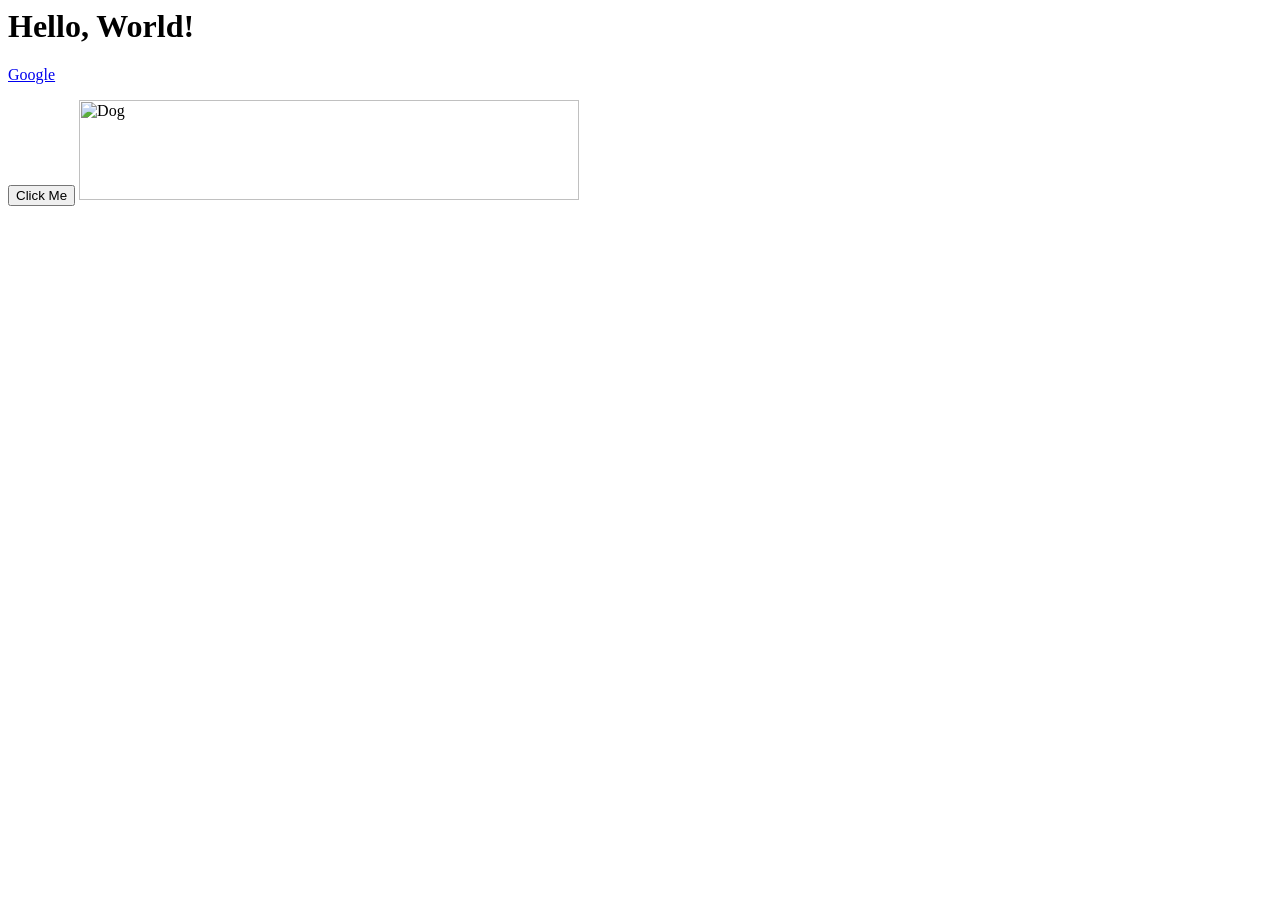
==== index.html @ e13b897f "ewew" ====
<html lang="en">
<head>
    <meta charset="UTF-8">
    <meta name="viewport" content="width=device-width, initial-scale=1.0">
    <title>Document</title>
</head>
<body>
    <h1>Hello, World!</h1>
    <h2></h2>
    <p></p>
    <a href="http://google.com">Google</a>
    <ol></ol>
    <ul></ul>
    <button>Click Me</button>
    <img src="image.jpg" alt="Dog" width="500" height="100">
</body>
</html>
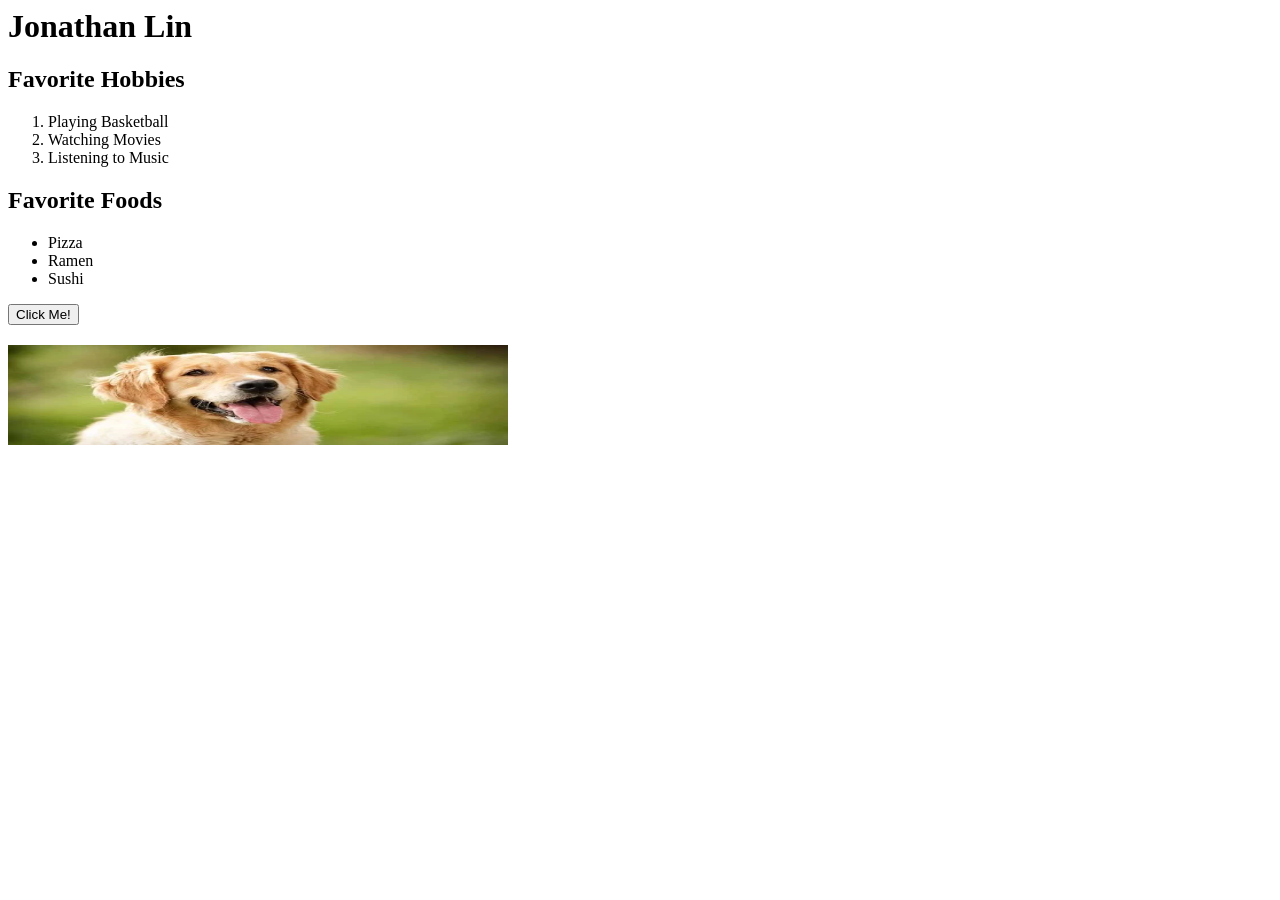
==== commit 788e971d: "a" ====
--- a/index.html
+++ b/index.html
@@ -5,13 +5,33 @@
     <title>Document</title>
 </head>
 <body>
-    <h1>Hello, World!</h1>
+    <h1>Jonathan Lin</h1>
+    <div>
+<h2>Favorite Hobbies</h2>
+<ol>
+<li>Playing Basketball</li>
+<li>Watching Movies</li>
+<li>Listening to Music</li>
+</ol>
+    </div>
+      <div>
+<h2>Favorite Foods </h2>
+<ul>
+<li>Pizza</li>
+<li>Ramen</li>
+<li>Sushi</li>
+</ul>
+    </div>
+    <a href="http://google.com"><button> Click Me! </button></a>
+
+
+      
     <h2></h2>
     <p></p>
-    <a href="http://google.com">Google</a>
+
     <ol></ol>
     <ul></ul>
-    <button>Click Me</button>
-    <img src="image.jpg" alt="Dog" width="500" height="100">
+
+    <img src="images.webp" alt="Dog" width="500" height="100">
 </body>
-</html>+</html>
